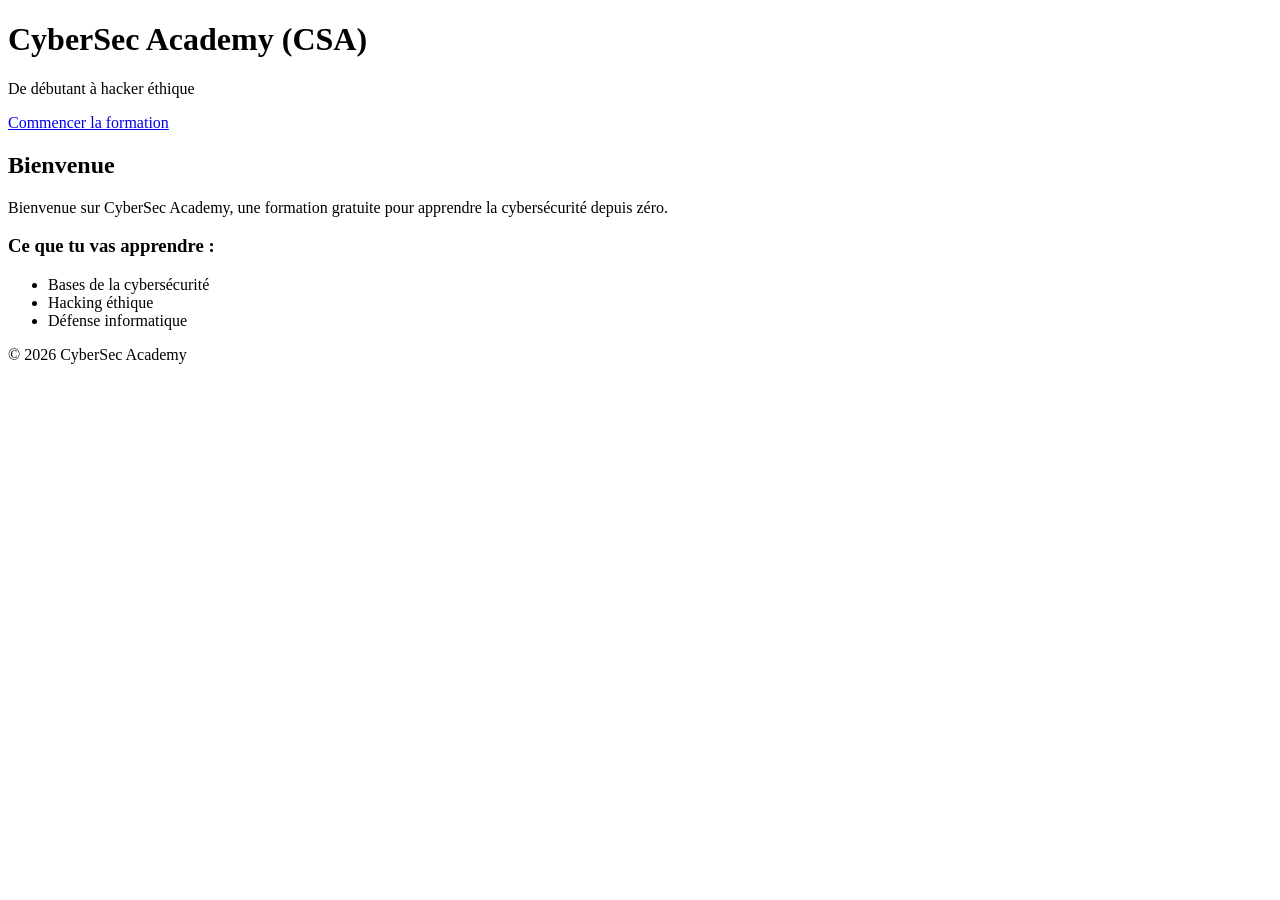
==== index.html @ e2eb2804 "Create index.html" ====
<!DOCTYPE html>
<html lang="fr">
<head>
    <meta charset="UTF-8">
    <title>CyberSec Academy (CSA)</title>
    <link rel="stylesheet" href="style.css">
</head>
<body>

<header>
    <h1>CyberSec Academy (CSA)</h1>
    <p>De débutant à hacker éthique</p>
</header>

<nav>
    <a href="module1.html">Commencer la formation</a>
</nav>

<section>
    <h2>Bienvenue</h2>
    <p>
        Bienvenue sur CyberSec Academy, une formation gratuite pour apprendre
        la cybersécurité depuis zéro.
    </p>

    <h3>Ce que tu vas apprendre :</h3>
    <ul>
        <li>Bases de la cybersécurité</li>
        <li>Hacking éthique</li>
        <li>Défense informatique</li>
    </ul>
</section>

<footer>
    <p>© 2026 CyberSec Academy</p>
</footer>

</body>
</html>
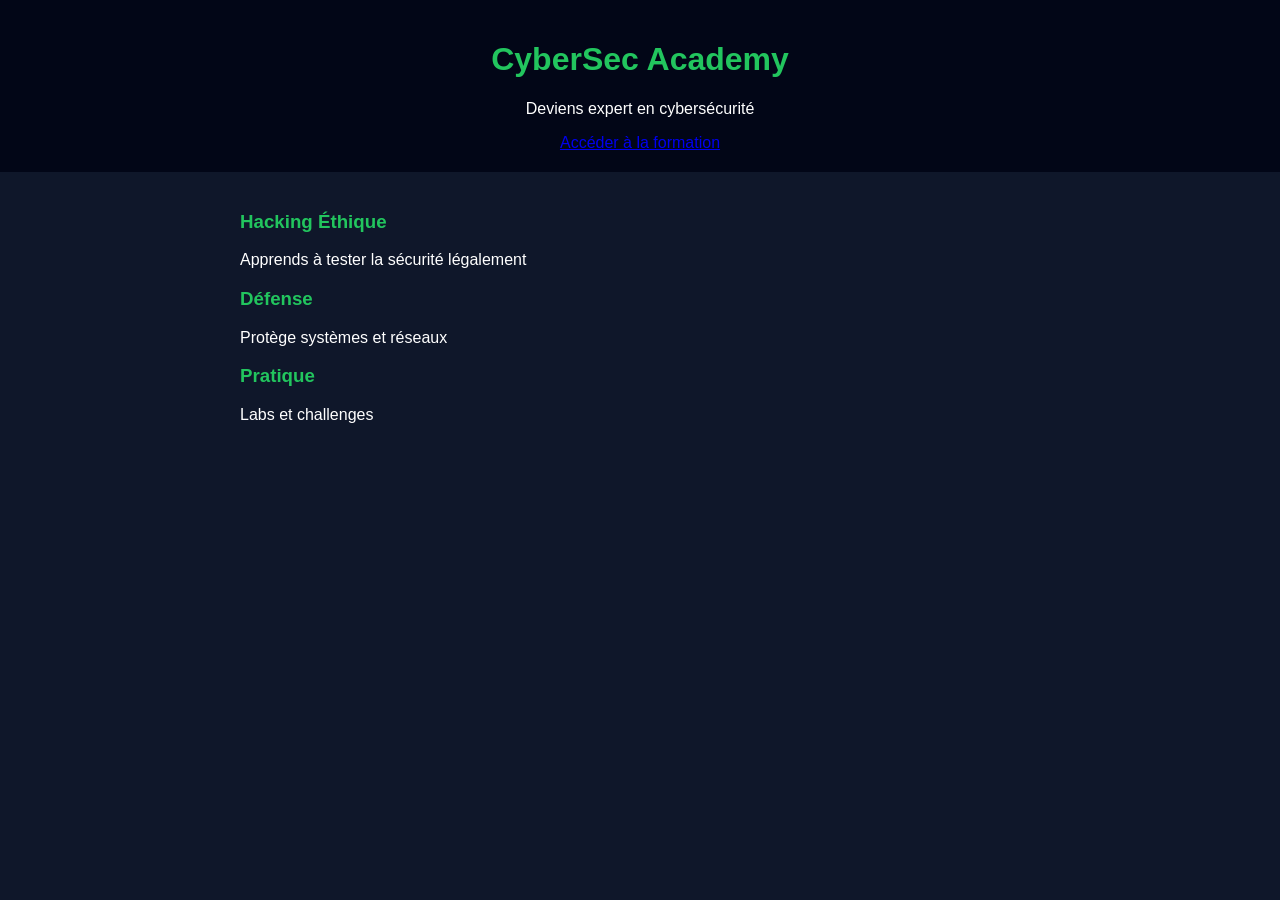
==== commit 0ef6f487: "Update index.html" ====
--- a/index.html
+++ b/index.html
@@ -1,39 +1,34 @@
 <!DOCTYPE html>
 <html lang="fr">
 <head>
-    <meta charset="UTF-8">
-    <title>CyberSec Academy (CSA)</title>
-    <link rel="stylesheet" href="style.css">
+<meta charset="UTF-8">
+<title>CyberSec Academy</title>
+<link rel="stylesheet" href="style.css">
 </head>
 <body>
 
-<header>
-    <h1>CyberSec Academy (CSA)</h1>
-    <p>De débutant à hacker éthique</p>
+<header class="hero">
+    <h1>CyberSec Academy</h1>
+    <p>Deviens expert en cybersécurité</p>
+    <a href="dashboard.html" class="btn">Accéder à la formation</a>
 </header>
 
-<nav>
-    <a href="module1.html">Commencer la formation</a>
-</nav>
+<section class="features">
+    <div class="card">
+        <h3>Hacking Éthique</h3>
+        <p>Apprends à tester la sécurité légalement</p>
+    </div>
 
-<section>
-    <h2>Bienvenue</h2>
-    <p>
-        Bienvenue sur CyberSec Academy, une formation gratuite pour apprendre
-        la cybersécurité depuis zéro.
-    </p>
+    <div class="card">
+        <h3>Défense</h3>
+        <p>Protège systèmes et réseaux</p>
+    </div>
 
-    <h3>Ce que tu vas apprendre :</h3>
-    <ul>
-        <li>Bases de la cybersécurité</li>
-        <li>Hacking éthique</li>
-        <li>Défense informatique</li>
-    </ul>
+    <div class="card">
+        <h3>Pratique</h3>
+        <p>Labs et challenges</p>
+    </div>
 </section>
-
-<footer>
-    <p>© 2026 CyberSec Academy</p>
-</footer>
 
 </body>
 </html>
--- a/style.css
+++ b/style.css
@@ -0,0 +1,47 @@
+body {
+    font-family: Arial, sans-serif;
+    background-color: #0f172a;
+    color: white;
+    margin: 0;
+}
+
+header {
+    background-color: #020617;
+    padding: 20px;
+    text-align: center;
+}
+
+nav {
+    text-align: center;
+    margin: 20px;
+}
+
+nav a {
+    background-color: #22c55e;
+    padding: 10px 20px;
+    color: black;
+    text-decoration: none;
+    border-radius: 5px;
+    font-weight: bold;
+}
+
+section {
+    padding: 20px;
+    max-width: 800px;
+    margin: auto;
+}
+
+h1, h2, h3 {
+    color: #22c55e;
+}
+
+ul {
+    line-height: 1.8;
+}
+
+footer {
+    text-align: center;
+    padding: 20px;
+    background-color: #020617;
+    margin-top: 40px;
+}
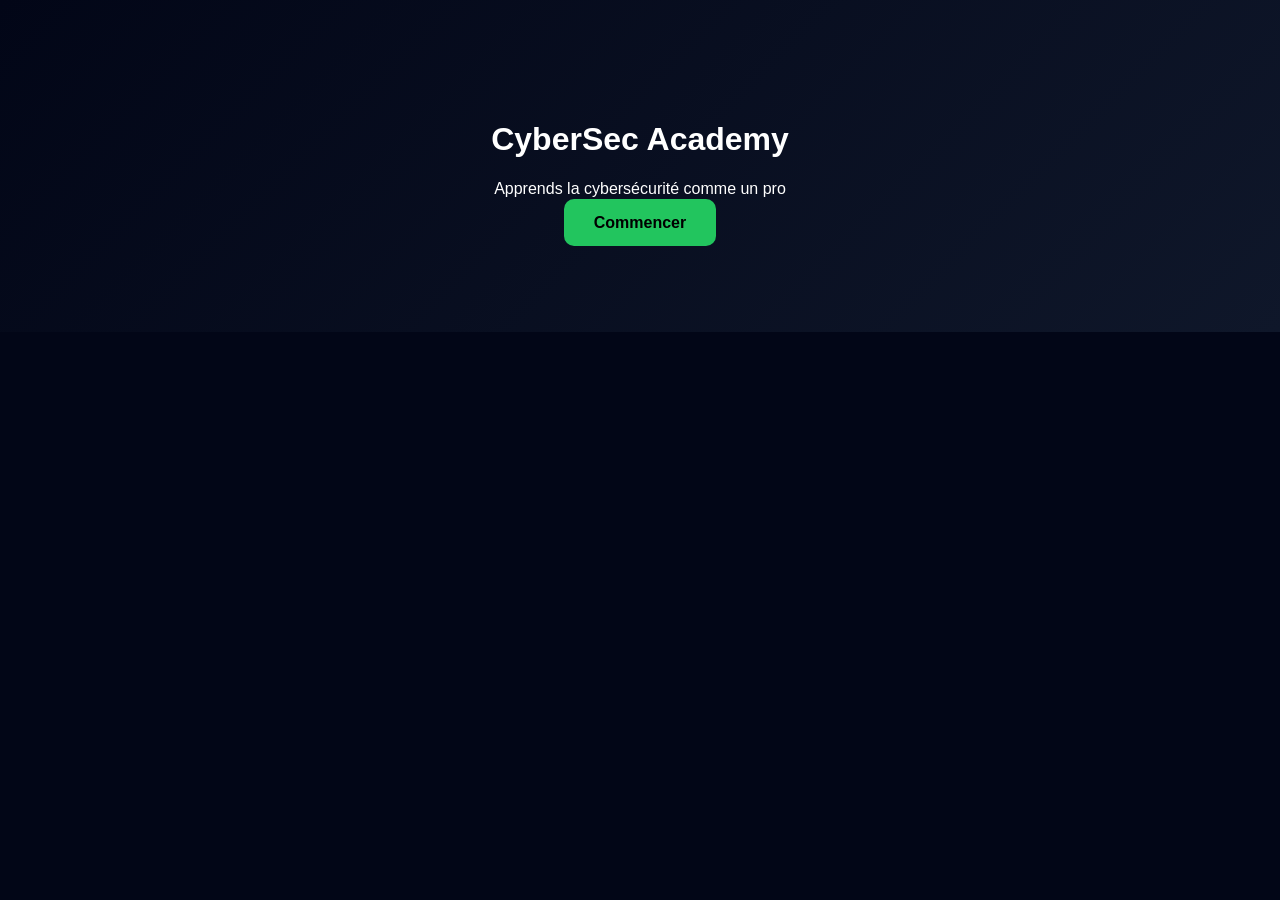
==== commit 638fac64: "Update index.html" ====
--- a/index.html
+++ b/index.html
@@ -8,27 +8,10 @@
 <body>
 
 <header class="hero">
-    <h1>CyberSec Academy</h1>
-    <p>Deviens expert en cybersécurité</p>
-    <a href="dashboard.html" class="btn">Accéder à la formation</a>
+<h1>CyberSec Academy</h1>
+<p>Apprends la cybersécurité comme un pro</p>
+<a href="dashboard.html" class="btn">Commencer</a>
 </header>
-
-<section class="features">
-    <div class="card">
-        <h3>Hacking Éthique</h3>
-        <p>Apprends à tester la sécurité légalement</p>
-    </div>
-
-    <div class="card">
-        <h3>Défense</h3>
-        <p>Protège systèmes et réseaux</p>
-    </div>
-
-    <div class="card">
-        <h3>Pratique</h3>
-        <p>Labs et challenges</p>
-    </div>
-</section>
 
 </body>
 </html>
--- a/style.css
+++ b/style.css
@@ -1,47 +1,49 @@
 body {
-    font-family: Arial, sans-serif;
-    background-color: #0f172a;
+    margin: 0;
+    font-family: Arial;
+    background: #020617;
     color: white;
-    margin: 0;
 }
 
-header {
-    background-color: #020617;
+.hero {
+    text-align: center;
+    padding: 100px 20px;
+    background: linear-gradient(135deg, #020617, #0f172a);
+}
+
+.btn {
+    background: #22c55e;
+    padding: 15px 30px;
+    text-decoration: none;
+    color: black;
+    border-radius: 10px;
+    font-weight: bold;
+}
+
+.features {
+    display: flex;
+    justify-content: center;
+    gap: 20px;
+    padding: 50px;
+}
+
+.card {
+    background: #0f172a;
     padding: 20px;
+    border-radius: 10px;
+    width: 250px;
     text-align: center;
 }
 
-nav {
-    text-align: center;
-    margin: 20px;
+.progress {
+    background: #1e293b;
+    height: 20px;
+    border-radius: 10px;
 }
 
-nav a {
-    background-color: #22c55e;
-    padding: 10px 20px;
-    color: black;
-    text-decoration: none;
-    border-radius: 5px;
-    font-weight: bold;
+.progress-bar {
+    height: 100%;
+    background: #22c55e;
+    width: 0%;
+    border-radius: 10px;
 }
-
-section {
-    padding: 20px;
-    max-width: 800px;
-    margin: auto;
-}
-
-h1, h2, h3 {
-    color: #22c55e;
-}
-
-ul {
-    line-height: 1.8;
-}
-
-footer {
-    text-align: center;
-    padding: 20px;
-    background-color: #020617;
-    margin-top: 40px;
-}
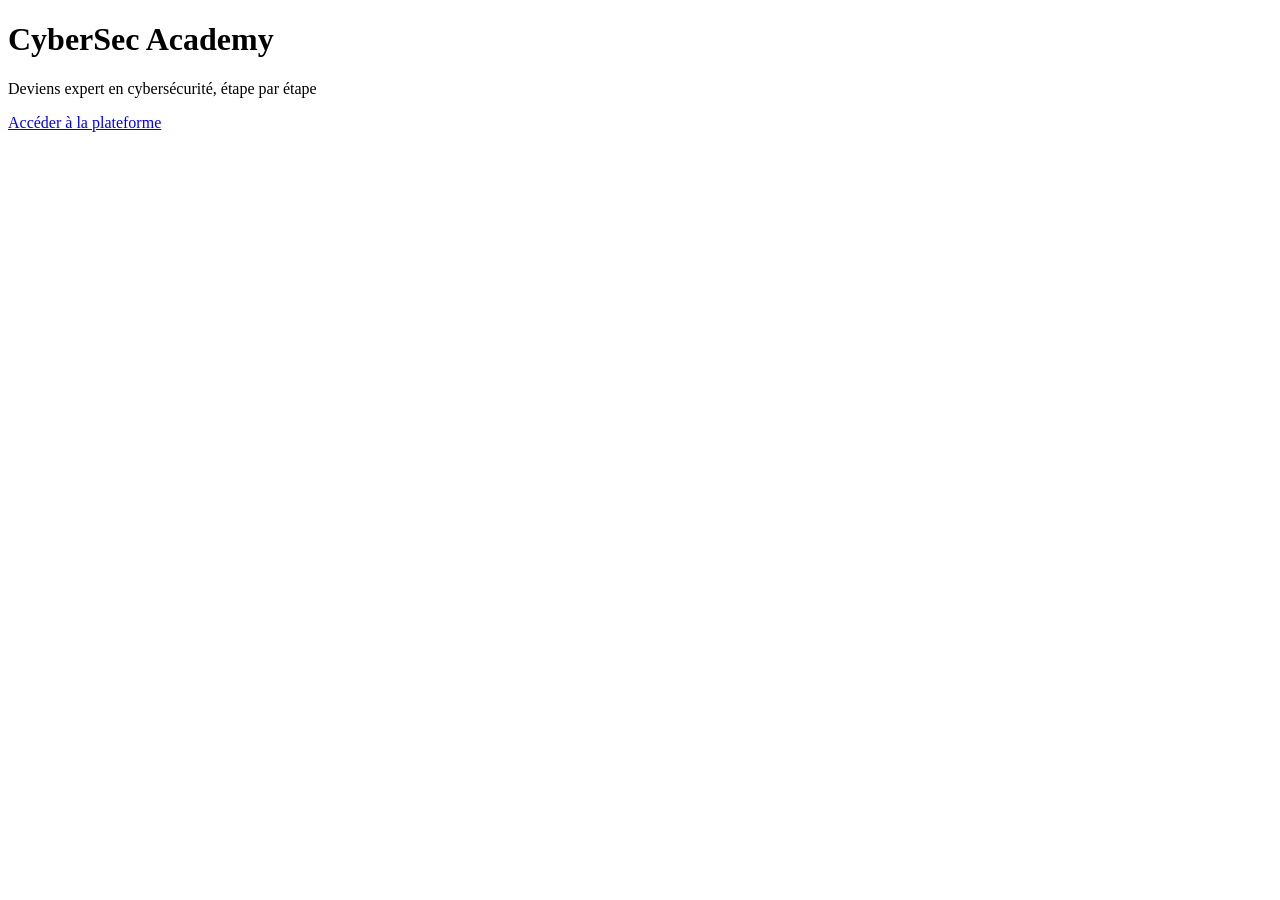
==== commit 9507b7c2: "Update index.html" ====
--- a/index.html
+++ b/index.html
@@ -3,15 +3,15 @@
 <head>
 <meta charset="UTF-8">
 <title>CyberSec Academy</title>
-<link rel="stylesheet" href="style.css">
+<link rel="stylesheet" href="assets/style.css">
 </head>
 <body>
 
-<header class="hero">
-<h1>CyberSec Academy</h1>
-<p>Apprends la cybersécurité comme un pro</p>
-<a href="dashboard.html" class="btn">Commencer</a>
-</header>
+<div class="hero">
+  <h1>CyberSec Academy</h1>
+  <p>Deviens expert en cybersécurité, étape par étape</p>
+  <a href="dashboard.html" class="btn">Accéder à la plateforme</a>
+</div>
 
 </body>
 </html>
